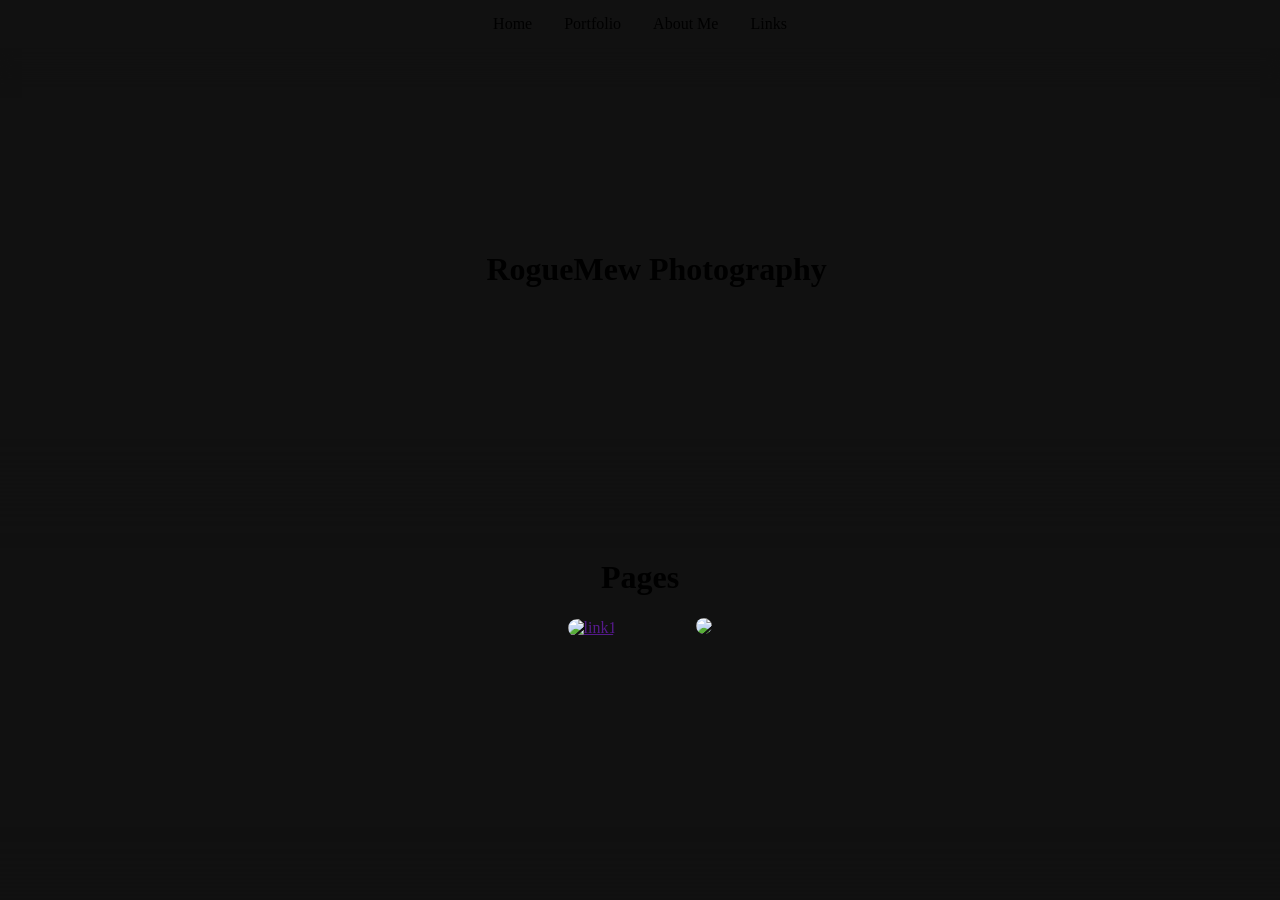
==== index.html @ 45502c31 "Initial Page post" ====
<!doctype html>
<html lang="eng">
  <head>
    <meta charset="UTF-8" />
    <meta description="A Web Portfolio for Eli Kluckhohn or RogueMew" />
    <title>RogueMew Portfolio</title>
    <link rel="stylesheet" href="./sources/index.css" />
    <script src="./sources/index.js" defer></script>
  </head>
  <body>

      <div class="headerBar">
        <a>Home</a>
        <a>Portfolio</a>
        <a>About Me</a>
        <a>Links</a>
      </div>
      <video
      autoplay
        muted
        loop
        playsinline
        disablePictureInPicture
        class="videoBox"
        width="100%">
        <source src="./sources/videos/MVI_5142.MP4" type="video/mp4" />
      </video>

    <div class="titleOverlay">
      <h1>RogueMew Photography</h1>
    </div>

    <div class="fade"></div>

    <div class="selectPage">
      <h1>Pages</h1>

      <div class="pageSelect">
        <a href="" class="link">
          <img
            src="./sources/images/IMG_5899.jpg"
            id="pageSelectImage"
            alt="link1" />
        </a>

        <a href="" class="link">
          <img src="./sources/images/IMG_5899.jpg" id="pageSelectImage" />
        </a>
      </div>
    </div>
  </body>
  <footer></footer>
</html>
---- sources/index.css ----
:root {
  width: 100%;
  height: 100%;
  margin: 0;
  padding: 0;
  color-scheme: light dark;
  overflow-x: hidden;

  font-family: 'Times New Roman', Times, serif;
}

body {
  margin: 0;
  background-color: #111111;
}

.headerBar {
  position: sticky;
  top: 0;

  display: flex;
  flex-direction: row;
  justify-content: center;
  align-content: center;
  align-items: center;
  flex-wrap: nowrap;

  background-color: #111111;
  height: 3em;
  z-index: 5;

  box-shadow: 0px 10px 20px 10px #111111;

}

.headerBar a {
  padding: 1em;
}

.videoBox {
  anchor-name: --video-anchor;
}

.titleOverlay {
  position: absolute;
  position-anchor: --video-anchor;
  user-select: none;
  width: fit-content;

  text-align: center;

  top: calc(anchor(center) - 13%);
  left: calc(anchor(center) - 12%);
}

.titleOverlay h1 {
  margin: 0;
  padding: 0;
  margin-block: 0;
}

.fade {
  position: absolute;
  position-anchor: --video-anchor;

  top: calc(anchor(bottom) - 1px);

  z-index: 0;

  width: 100%;
  height: 1px;

  box-shadow: 0px 0px 50px 200px #111111;

  anchor-name: --fade;
}

.selectPage {
  position: absolute;
  position-anchor: --fade;

  top: calc(anchor(bottom) - 150px);

  z-index: 1;

  left: 0;
  right: 0;
  margin-inline: auto;

  display: flex;
  flex-direction: column;
  flex-wrap: wrap;

  align-items: center;

  margin: auto;
}

.pageSelect {
  width: 100%;

  display: flex;
  flex-direction: row;
  align-items: center;
  justify-content: center;
  gap: 5em;

  margin-bottom: 3em;

  background-color: #111111;
}

.link #pageSelectImage {
  anchor-name: --image-anchor;
  width: 20em;
  border-radius: 10px;
}

.link #textOverlay {
  position: absolute;
  position-anchor: --image-anchor;
  bottom: calc(anchor(bottom) + 50%);
}
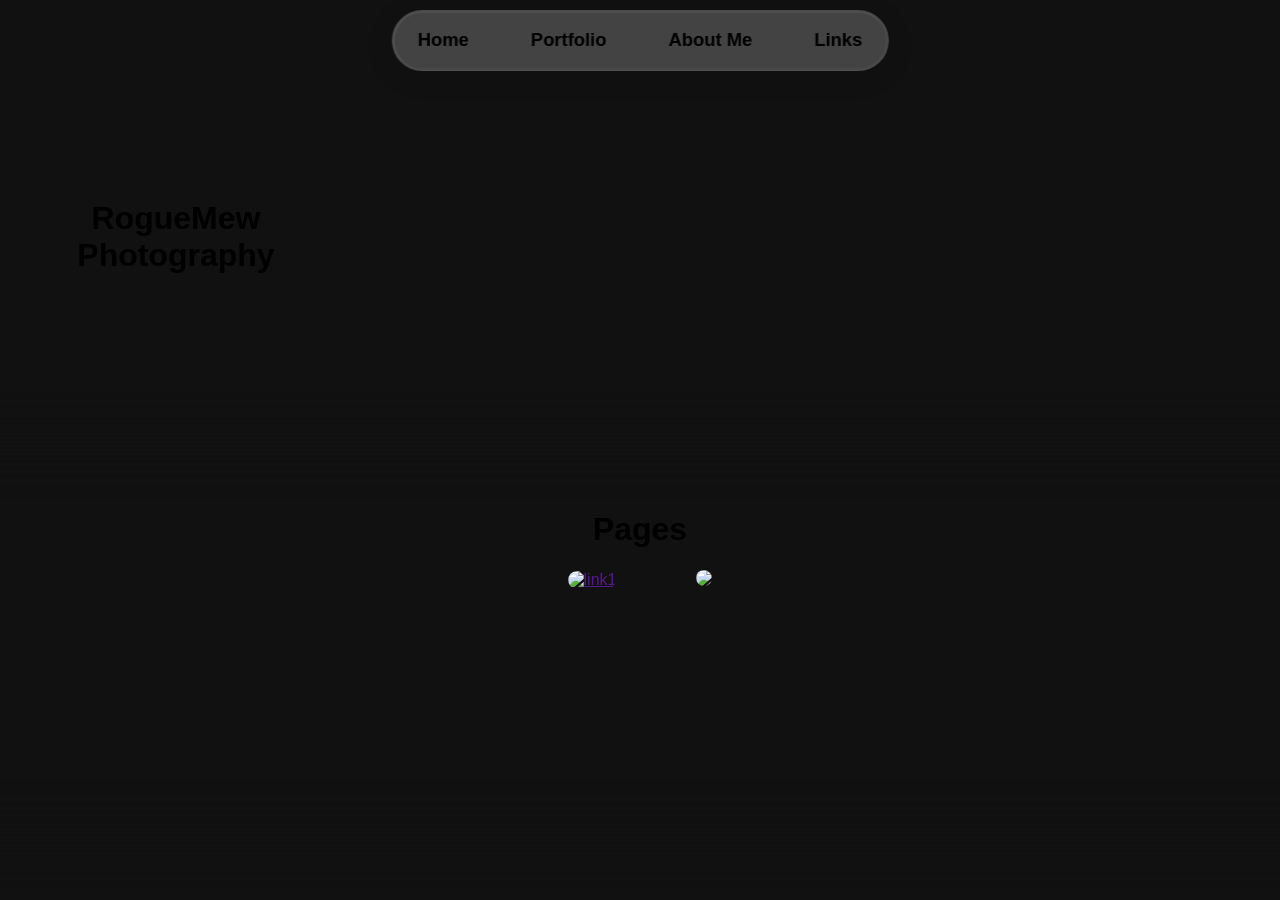
==== commit 8f26ee04: "New Menu Bar for PC" ====
--- a/index.html
+++ b/index.html
@@ -8,28 +8,29 @@
     <script src="./sources/index.js" defer></script>
   </head>
   <body>
-
-      <div class="headerBar">
-        <a>Home</a>
-        <a>Portfolio</a>
-        <a>About Me</a>
-        <a>Links</a>
-      </div>
-      <video
+    <div class="headerBar" id="headerBar">
+      <a href="index.html" id="outer1">Home</a>
+      <a href="" id="inner">Portfolio</a>
+      <a href="" id="inner">About Me</a>
+      <a href="./links/index.html" id="outer2">Links</a>
+    </div>
+    <video
       autoplay
-        muted
-        loop
-        playsinline
-        disablePictureInPicture
-        class="videoBox"
-        width="100%">
-        <source src="./sources/videos/MVI_5142.MP4" type="video/mp4" />
-      </video>
+      muted
+      loop
+      playsinline
+      disablePictureInPicture
+      oncontextmenu="return false;"
+      class="videoBox"
+      width="100%">
+      <source src="./sources/videos/MVI_5142.MP4" type="video/mp4" />
+    </video>
 
     <div class="titleOverlay">
       <h1>RogueMew Photography</h1>
     </div>
 
+    <div class="backgroundSmoke"></div>
     <div class="fade"></div>
 
     <div class="selectPage">
@@ -40,11 +41,15 @@
           <img
             src="./sources/images/IMG_5899.jpg"
             id="pageSelectImage"
-            alt="link1" />
+            alt="link1"
+            oncontextmenu="return false;" />
         </a>
 
         <a href="" class="link">
-          <img src="./sources/images/IMG_5899.jpg" id="pageSelectImage" />
+          <img
+            src="./sources/images/IMG_5899.jpg"
+            id="pageSelectImage"
+            oncontextmenu="return false;" />
         </a>
       </div>
     </div>
--- a/sources/index.css
+++ b/sources/index.css
@@ -6,7 +6,9 @@
   color-scheme: light dark;
   overflow-x: hidden;
 
-  font-family: 'Times New Roman', Times, serif;
+  font-family: "Segoe UI", Tahoma, Geneva, Verdana, sans-serif;
+
+  --background-Color: #111111;
 }
 
 body {
@@ -15,8 +17,22 @@
 }
 
 .headerBar {
-  position: sticky;
-  top: 0;
+  position: fixed;
+  top: 10px;
+  left: 50%;
+
+  transform: translate(-50%, 0);
+
+  width: max-content;
+
+  z-index: 5;
+
+  background: rgba(255, 255, 255, 0.21);
+  border-radius: 50px;
+  box-shadow: 0 5px 30px rgba(0, 0, 0, 0.1);
+  backdrop-filter: blur(3px);
+  -webkit-backdrop-filter: blur(3px);
+  border: 3px groove rgb(241 241 241 / 7%);
 
   display: flex;
   flex-direction: row;
@@ -24,19 +40,41 @@
   align-content: center;
   align-items: center;
   flex-wrap: nowrap;
+  gap: 1em;
 
-  background-color: #111111;
-  height: 3em;
-  z-index: 5;
+  a {
+    color: black;
 
-  box-shadow: 0px 10px 20px 10px #111111;
+    text-decoration: none;
+    text-align: center;
+    line-height: 1em;
+    font-size: 1.15em;
+    font-weight: 600;
 
+    padding: 1em 1.25em;
+
+    transition:
+      box-shadow 0.25s,
+      background-color 0.25s;
+  }
+
+  a:hover {
+    background-color: rgba(255, 255, 255, 0.5);
+    box-shadow: 0px 0px 5px 2px rgba(255, 255, 255, 0.5);
+  }
+
+  a#inner {
+    border-radius: 10px;
+  }
+
+  a#outer1 {
+    border-radius: 50px 10px 10px 50px;
+  }
+
+  a#outer2 {
+    border-radius: 10px 50px 50px 10px;
+  }
 }
-
-.headerBar a {
-  padding: 1em;
-}
-
 .videoBox {
   anchor-name: --video-anchor;
 }
@@ -44,13 +82,15 @@
 .titleOverlay {
   position: absolute;
   position-anchor: --video-anchor;
+  position-area: center;
+  top: calc(anchor(center) - 7.5em);
+
+  anchor-name: --textOverlay;
+
   user-select: none;
-  width: fit-content;
-
+  width: 22em;
+  z-index: 2;
   text-align: center;
-
-  top: calc(anchor(center) - 13%);
-  left: calc(anchor(center) - 12%);
 }
 
 .titleOverlay h1 {
@@ -112,7 +152,7 @@
 
 .link #pageSelectImage {
   anchor-name: --image-anchor;
-  width: 20em;
+  max-width: 20em;
   border-radius: 10px;
 }
 
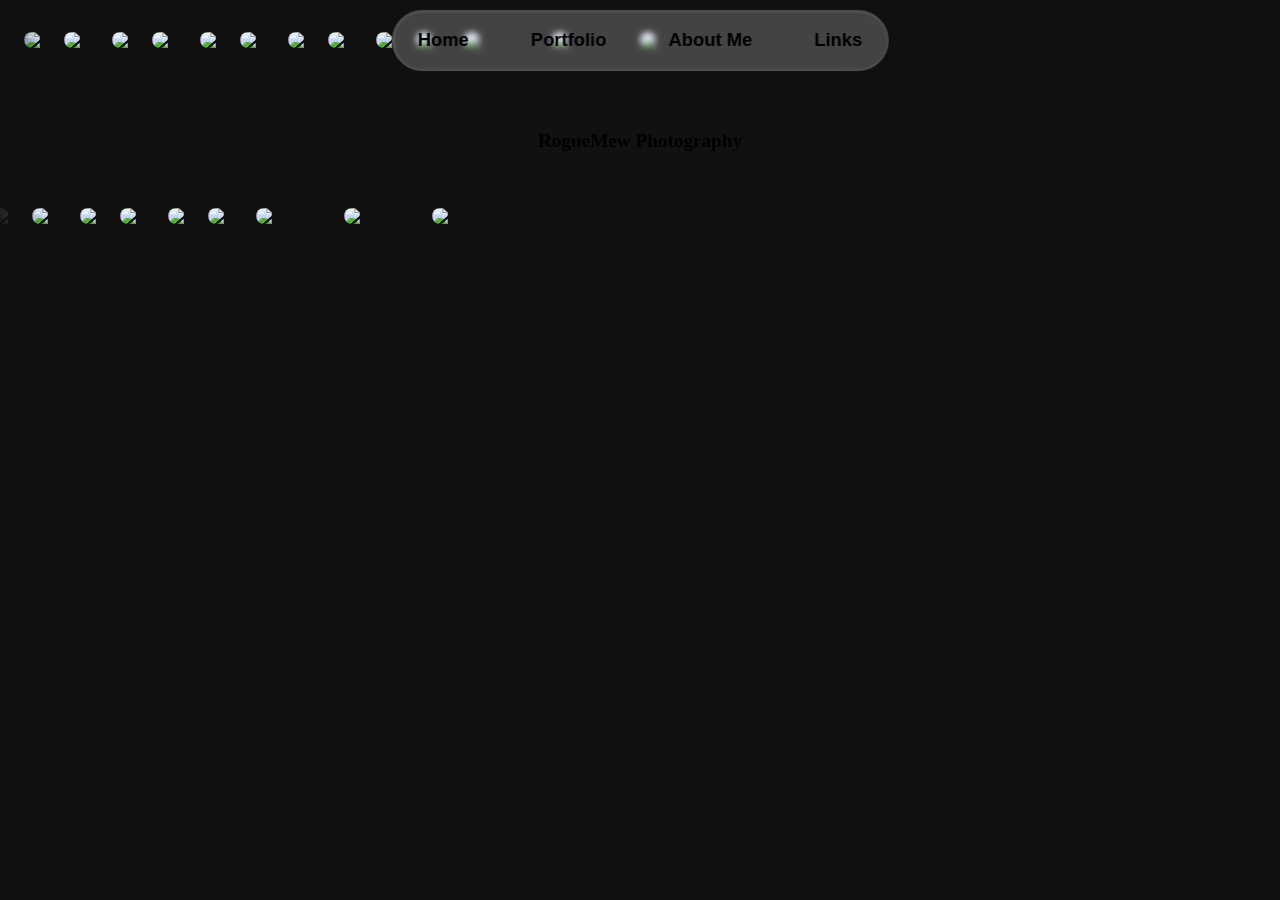
==== commit 082b7694: "new front page" ====
--- a/index.html
+++ b/index.html
@@ -8,51 +8,30 @@
     <script src="./sources/index.js" defer></script>
   </head>
   <body>
-    <div class="headerBar" id="headerBar">
+    <div id="headerBar" class="mobileHidden">
       <a href="index.html" id="outer1">Home</a>
       <a href="" id="inner">Portfolio</a>
       <a href="" id="inner">About Me</a>
-      <a href="./links/index.html" id="outer2">Links</a>
-    </div>
-    <video
-      autoplay
-      muted
-      loop
-      playsinline
-      disablePictureInPicture
-      oncontextmenu="return false;"
-      class="videoBox"
-      width="100%">
-      <source src="./sources/videos/MVI_5142.MP4" type="video/mp4" />
-    </video>
-
-    <div class="titleOverlay">
-      <h1>RogueMew Photography</h1>
+      <a href="#links" id="outer2">Links</a>
     </div>
 
-    <div class="backgroundSmoke"></div>
-    <div class="fade"></div>
+    <div id="introScreen">
+      <div class="mobileHidden" id="coolThing">
+        
+        <div class="deckBox" id="deckBox1">
+          <div aria-hidden="true" class="deck" id="deck1"></div>
+        </div>
 
-    <div class="selectPage">
-      <h1>Pages</h1>
+        <div class="deckBox" id="deckBox2">
+          <div aria-hidden="true" class="deck spinOp" id="deck2"></div>
+        </div>
 
-      <div class="pageSelect">
-        <a href="" class="link">
-          <img
-            src="./sources/images/IMG_5899.jpg"
-            id="pageSelectImage"
-            alt="link1"
-            oncontextmenu="return false;" />
-        </a>
-
-        <a href="" class="link">
-          <img
-            src="./sources/images/IMG_5899.jpg"
-            id="pageSelectImage"
-            oncontextmenu="return false;" />
-        </a>
+        <h1 id="introMiddleText">
+          RogueMew Photography
+        </h1>
+        <div id="fadeLeft"></div>
+        <div id="fadeRight"></div>
       </div>
     </div>
   </body>
-  <footer></footer>
 </html>
--- a/sources/index.css
+++ b/sources/index.css
@@ -9,6 +9,7 @@
   font-family: "Segoe UI", Tahoma, Geneva, Verdana, sans-serif;
 
   --background-Color: #111111;
+  --animationTime: 120s;
 }
 
 body {
@@ -16,7 +17,7 @@
   background-color: #111111;
 }
 
-.headerBar {
+#headerBar {
   position: fixed;
   top: 10px;
   left: 50%;
@@ -75,89 +76,98 @@
     border-radius: 10px 50px 50px 10px;
   }
 }
-.videoBox {
-  anchor-name: --video-anchor;
+
+#deck2 {
+  translate: -100%;
+  padding-top: 10em ;
 }
 
-.titleOverlay {
-  position: absolute;
-  position-anchor: --video-anchor;
-  position-area: center;
-  top: calc(anchor(center) - 7.5em);
-
-  anchor-name: --textOverlay;
-
-  user-select: none;
-  width: 22em;
-  z-index: 2;
-  text-align: center;
+#coolThing{
+  anchor-name: --image-spinner;
 }
 
-.titleOverlay h1 {
-  margin: 0;
-  padding: 0;
-  margin-block: 0;
+#introScreen{
+  padding-top: 2em;
+}
+.deckBox {
+  display: flex;
+
+  overflow: hidden;
+
+  width: 100%;
+  height: fit-content;
+
+  &::-webkit-scrollbar {
+    display: none;
+  }
 }
 
-.fade {
-  position: absolute;
-  position-anchor: --video-anchor;
-
-  top: calc(anchor(bottom) - 1px);
-
-  z-index: 0;
-
-  width: 100%;
-  height: 1px;
-
-  box-shadow: 0px 0px 50px 200px #111111;
-
-  anchor-name: --fade;
+.deck {
+  display: flex;
+  align-items: center;
+  justify-content: center;
+  gap: 0.5em;
+  padding-right: 1em;
+  animation: spin infinite var(--animationTime) linear;
+  will-change: transform;
+  backface-visibility: hidden;
+  padding-top: 0;
 }
 
-.selectPage {
-  position: absolute;
-  position-anchor: --fade;
+.card {
+  width: auto;
+  flex: 0 0 5em;
+  max-height: 15em;
 
-  top: calc(anchor(bottom) - 150px);
-
-  z-index: 1;
-
-  left: 0;
-  right: 0;
-  margin-inline: auto;
-
-  display: flex;
-  flex-direction: column;
-  flex-wrap: wrap;
-
-  align-items: center;
-
-  margin: auto;
+  border-radius: 15px;
 }
 
-.pageSelect {
-  width: 100%;
-
-  display: flex;
-  flex-direction: row;
-  align-items: center;
-  justify-content: center;
-  gap: 5em;
-
-  margin-bottom: 3em;
-
-  background-color: #111111;
+.spinOp {
+  animation: spin-op infinite var(--animationTime) linear;
+  padding-left: 1em;
+  padding-right: 0;
 }
 
-.link #pageSelectImage {
-  anchor-name: --image-anchor;
-  max-width: 20em;
-  border-radius: 10px;
+@keyframes spin {
+  from {
+    transform: translateX(0);
+  }
+  to {
+    transform: translateX(-100%);
+  }
 }
 
-.link #textOverlay {
+@keyframes spin-op {
+  from {
+    transform: translateX(0);
+  }
+  to {
+    transform: translateX(+100%);
+  }
+}
+
+#fadeLeft {
   position: absolute;
-  position-anchor: --image-anchor;
-  bottom: calc(anchor(bottom) + 50%);
+  position-anchor: --image-spinner;
+
+  top: anchor(top);
+  left: 0;
+
+  height: 100%;
+
+  width: 0px;
+
+  box-shadow: 0px 0px 25px 20px #111111;
 }
+
+#introMiddleText {
+  position: absolute;
+  position-anchor: --image-spinner;
+
+  top: anchor(center);
+  left: anchor(center);
+  transform: translate(-50%, -50%);
+
+  font-family: 'Times New Roman', Times, serif;
+  font-size: larger;
+}
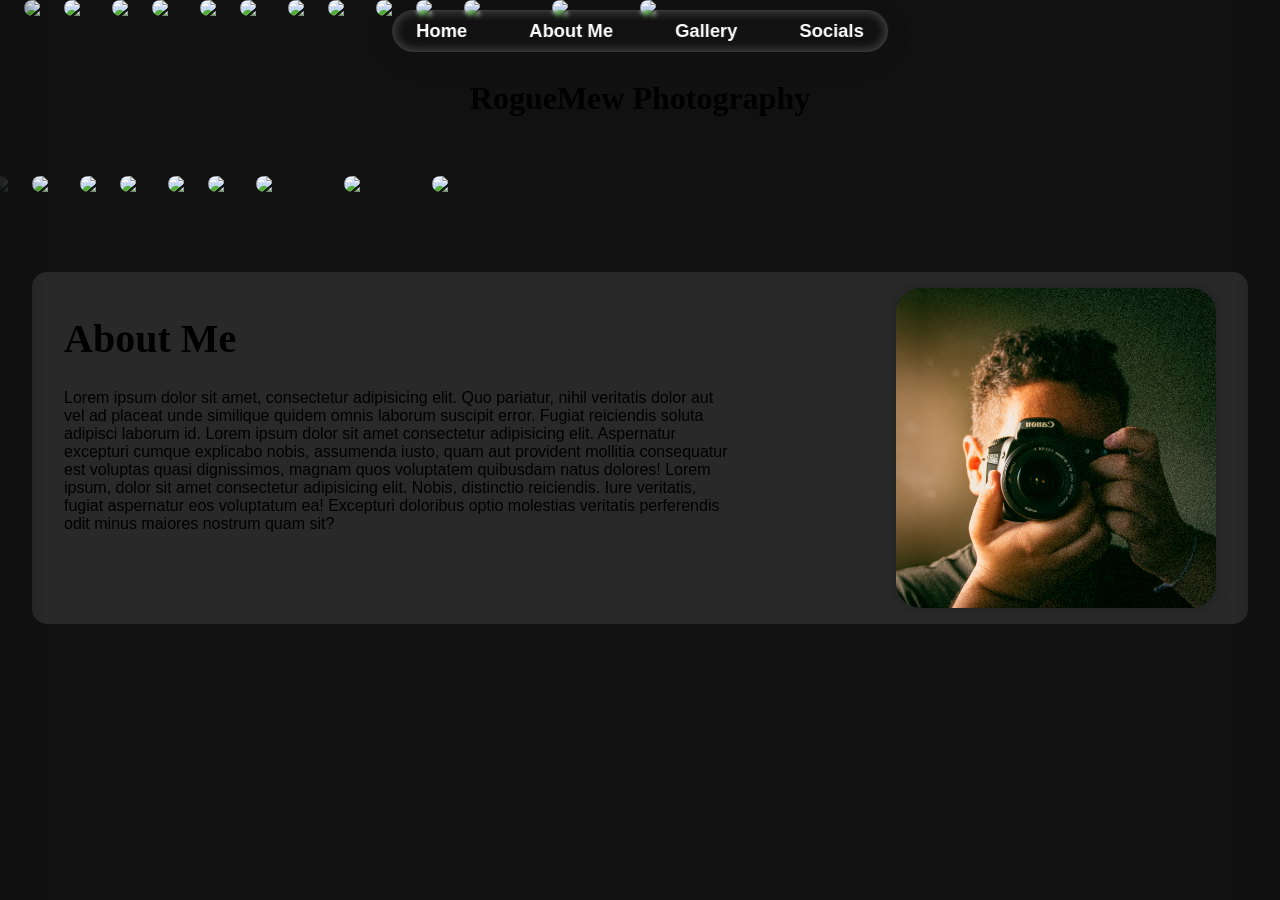
==== commit 1e347b1b: "Clean Up and Finalize + start About Me section" ====
--- a/index.html
+++ b/index.html
@@ -9,15 +9,14 @@
   </head>
   <body>
     <div id="headerBar" class="mobileHidden">
-      <a href="index.html" id="outer1">Home</a>
-      <a href="" id="inner">Portfolio</a>
-      <a href="" id="inner">About Me</a>
-      <a href="#links" id="outer2">Links</a>
+      <a href="#desktopIntroScreen" id="outer1">Home</a>
+      <a href="#aboutMe" id="inner">About Me</a>
+      <a href="" id="inner">Gallery</a>
+      <a href="#links" id="outer2">Socials</a>
     </div>
 
-    <div id="introScreen">
-      <div class="mobileHidden" id="coolThing">
-        
+    <div id="desktopIntroScreen" class="mobileHidden">
+      <div id="coolThing">
         <div class="deckBox" id="deckBox1">
           <div aria-hidden="true" class="deck" id="deck1"></div>
         </div>
@@ -26,12 +25,55 @@
           <div aria-hidden="true" class="deck spinOp" id="deck2"></div>
         </div>
 
-        <h1 id="introMiddleText">
-          RogueMew Photography
-        </h1>
+        <h1 id="introMiddleText">RogueMew Photography</h1>
         <div id="fadeLeft"></div>
         <div id="fadeRight"></div>
       </div>
     </div>
+
+    <div id="aboutMe">
+      <div id="aboutMeText">
+        <h1>About Me</h1>
+        <div>
+          Lorem ipsum dolor sit amet, consectetur adipisicing elit. Quo
+          pariatur, nihil veritatis dolor aut vel ad placeat unde similique
+          quidem omnis laborum suscipit error. Fugiat reiciendis soluta adipisci
+          laborum id. Lorem ipsum dolor sit amet consectetur adipisicing elit.
+          Aspernatur excepturi cumque explicabo nobis, assumenda iusto, quam aut
+          provident mollitia consequatur est voluptas quasi dignissimos, magnam
+          quos voluptatem quibusdam natus dolores! Lorem ipsum, dolor sit amet
+          consectetur adipisicing elit. Nobis, distinctio reiciendis. Iure
+          veritatis, fugiat aspernatur eos voluptatum ea! Excepturi doloribus
+          optio molestias veritatis perferendis odit minus maiores nostrum quam
+          sit?
+        </div>
+      </div>
+      <image src="./sources/images/IMG_4628.jpg" id="aboutMeImg"></image>
+    </div>
+
+    <!--
+    <div id="gallery">
+      <div>
+        <input
+          class="galleryButton"
+          onclick="openGallery(modal1)"
+          type="image"
+          src="./sources/images/IMG_7073.jpg" />
+      </div>
+
+      <div class="modal" id="modal1">
+        Lorem ipsum dolor sit amet consectetur adipisicing elit. Commodi quo
+        ipsa velit quidem similique ipsam nobis, reprehenderit temporibus
+        reiciendis vitae ex, praesentium suscipit ad, earum unde rerum facilis.
+        Cumque, nobis. Lorem ipsum dolor sit amet consectetur adipisicing elit.
+        Quos quasi, soluta quidem odit est accusantium nam eligendi, suscipit
+        pariatur in explicabo ea omnis rerum nisi iure labore tempora aut
+        tempore! Lorem ipsum dolor sit amet, consectetur adipisicing elit.
+        Magnam et exercitationem vel modi similique animi minus doloremque odit
+        temporibus nobis voluptatum rem ullam nesciunt error ratione
+        necessitatibus non, libero repellat.
+      </div>
+    </div>
+    -->
   </body>
 </html>
--- a/sources/index.css
+++ b/sources/index.css
@@ -9,7 +9,11 @@
   font-family: "Segoe UI", Tahoma, Geneva, Verdana, sans-serif;
 
   --background-Color: #111111;
-  --animationTime: 120s;
+  --animationTime: 60s;
+}
+
+html {
+  scroll-behavior: smooth;
 }
 
 body {
@@ -28,12 +32,15 @@
 
   z-index: 5;
 
-  background: rgba(255, 255, 255, 0.21);
+  background: 0;
   border-radius: 50px;
-  box-shadow: 0 5px 30px rgba(0, 0, 0, 0.1);
-  backdrop-filter: blur(3px);
-  -webkit-backdrop-filter: blur(3px);
-  border: 3px groove rgb(241 241 241 / 7%);
+
+  box-shadow:
+    0 5px 30px rgba(0, 0, 0, 0.1),
+    inset 0 0 12px 0px rgb(255 255 255 / 27%);
+  backdrop-filter: blur(2px);
+  -webkit-backdrop-filter: blur(2px);
+  border: 1px solid rgb(255 255 255 / 16%);
 
   display: flex;
   flex-direction: row;
@@ -44,7 +51,7 @@
   gap: 1em;
 
   a {
-    color: black;
+    color: white;
 
     text-decoration: none;
     text-align: center;
@@ -52,7 +59,7 @@
     font-size: 1.15em;
     font-weight: 600;
 
-    padding: 1em 1.25em;
+    padding: 0.6em 1.25em;
 
     transition:
       box-shadow 0.25s,
@@ -60,16 +67,16 @@
   }
 
   a:hover {
-    background-color: rgba(255, 255, 255, 0.5);
-    box-shadow: 0px 0px 5px 2px rgba(255, 255, 255, 0.5);
+    background-color: rgba(255, 255, 255, 0.25);
+    box-shadow: 0px 0px 5px 2px rgba(255, 255, 255, 0.25);
   }
 
   a#inner {
-    border-radius: 10px;
+    border-radius: 5px;
   }
 
   a#outer1 {
-    border-radius: 50px 10px 10px 50px;
+    border-radius: 50px 5px 5px 50px;
   }
 
   a#outer2 {
@@ -79,16 +86,28 @@
 
 #deck2 {
   translate: -100%;
-  padding-top: 10em ;
-}
-
-#coolThing{
+  padding-top: 10em;
+}
+
+#coolThing {
   anchor-name: --image-spinner;
 }
 
-#introScreen{
+#introScreen {
   padding-top: 2em;
 }
+
+#introMiddleText {
+  position: absolute;
+  position-anchor: --image-spinner;
+
+  top: anchor(center);
+  left: anchor(center);
+  transform: translate(-50%, -100%);
+
+  font-family: "Times New Roman", Times, serif;
+}
+
 .deckBox {
   display: flex;
 
@@ -129,20 +148,14 @@
 }
 
 @keyframes spin {
-  from {
-    transform: translateX(0);
-  }
   to {
-    transform: translateX(-100%);
+    transform: translateX(-50%);
   }
 }
 
 @keyframes spin-op {
-  from {
-    transform: translateX(0);
-  }
   to {
-    transform: translateX(+100%);
+    transform: translateX(50%);
   }
 }
 
@@ -160,14 +173,70 @@
   box-shadow: 0px 0px 25px 20px #111111;
 }
 
-#introMiddleText {
+#fadeRight {
   position: absolute;
   position-anchor: --image-spinner;
 
-  top: anchor(center);
-  left: anchor(center);
-  transform: translate(-50%, -50%);
-
-  font-family: 'Times New Roman', Times, serif;
-  font-size: larger;
-}+  top: anchor(top);
+  right: 0;
+
+  height: 100%;
+  width: 0px;
+
+  box-shadow: 0px 0px 25px 20px #111111;
+}
+
+#aboutMe {
+  width: 90%;
+  padding: 1em 2em;
+  margin: 5em auto;
+  background-color: #292929;
+
+  display: flex;
+  flex-direction: row;
+
+  border-radius: 15px;
+
+  gap: 10em;
+
+  #aboutMeText {
+    display: flex;
+    flex-direction: column;
+
+    div {
+      max-width: 50em;
+      font-size: 1em;
+      text-align: left;
+    }
+    h1 {
+      font-size: 2.5em;
+      font-family: "Times New Roman", Times, serif;
+    }
+  }
+
+  #aboutMeImg {
+    max-width: 20em;
+    max-height: max-content;
+    border-radius: 25px;
+    box-shadow: 0 0 10px 5px rgba(0, 0, 0, 0.1);
+  }
+}
+
+#gallery {
+  margin: 5em auto;
+
+  div {
+    width: fit-content;
+    margin: auto;
+
+    .galleryButton {
+      max-width: 20em;
+    }
+
+
+  }
+
+  .modal{
+    visibility: hidden;
+  }
+}
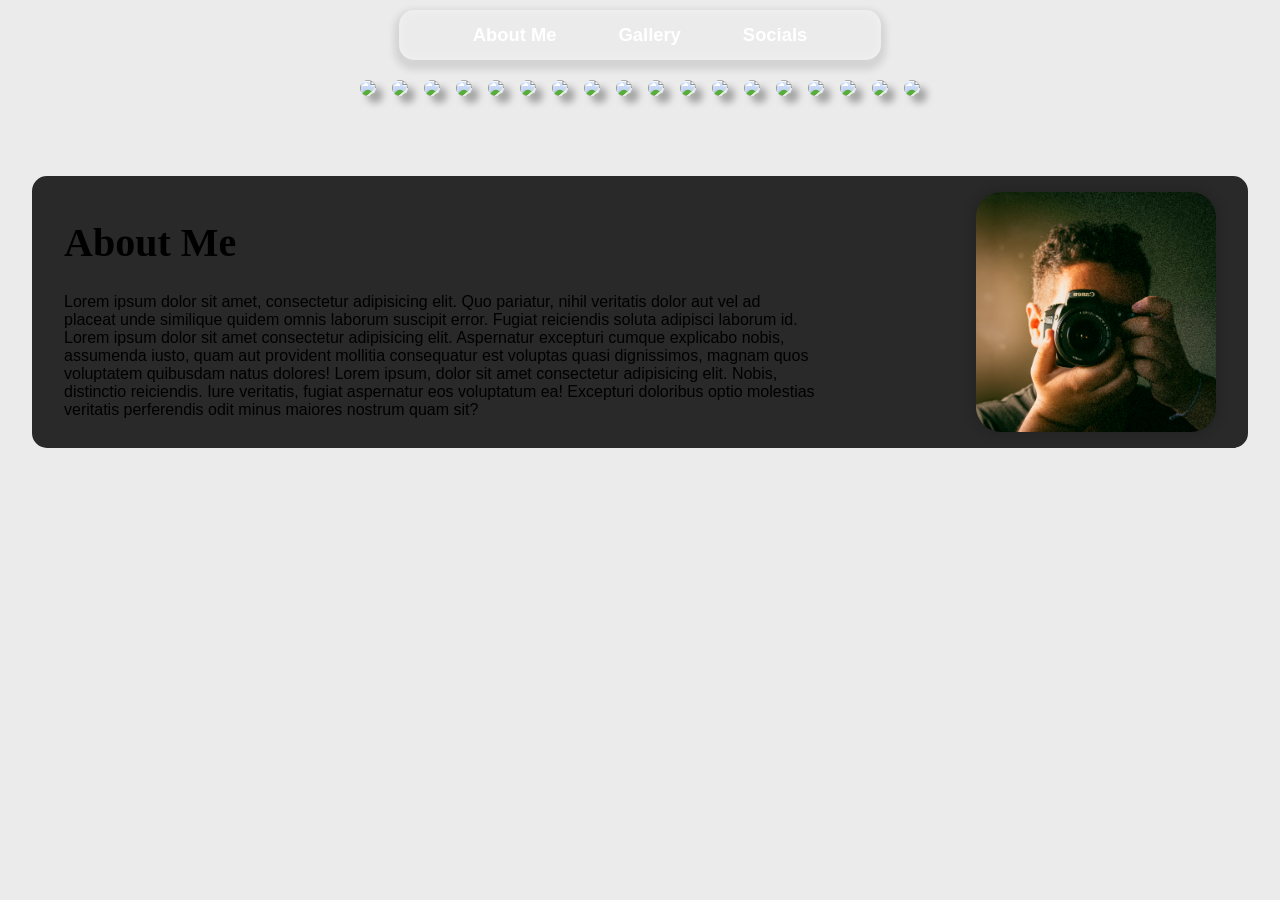
==== commit 86c74406: "New Intro" ====
--- a/index.html
+++ b/index.html
@@ -8,27 +8,14 @@
     <script src="./sources/index.js" defer></script>
   </head>
   <body>
-    <div id="headerBar" class="mobileHidden">
-      <a href="#desktopIntroScreen" id="outer1">Home</a>
+    <header id="headerBar" class="mobileHidden">
       <a href="#aboutMe" id="inner">About Me</a>
       <a href="" id="inner">Gallery</a>
       <a href="#links" id="outer2">Socials</a>
-    </div>
+    </header>
+    
+    <div id="miniGallery">
 
-    <div id="desktopIntroScreen" class="mobileHidden">
-      <div id="coolThing">
-        <div class="deckBox" id="deckBox1">
-          <div aria-hidden="true" class="deck" id="deck1"></div>
-        </div>
-
-        <div class="deckBox" id="deckBox2">
-          <div aria-hidden="true" class="deck spinOp" id="deck2"></div>
-        </div>
-
-        <h1 id="introMiddleText">RogueMew Photography</h1>
-        <div id="fadeLeft"></div>
-        <div id="fadeRight"></div>
-      </div>
     </div>
 
     <div id="aboutMe">
--- a/sources/index.css
+++ b/sources/index.css
@@ -3,7 +3,6 @@
   height: 100%;
   margin: 0;
   padding: 0;
-  color-scheme: light dark;
   overflow-x: hidden;
 
   font-family: "Segoe UI", Tahoma, Geneva, Verdana, sans-serif;
@@ -18,7 +17,29 @@
 
 body {
   margin: 0;
-  background-color: #111111;
+  background-color: #ebebeb;
+}
+
+header a {
+  color: white;
+  text-decoration: none;
+  text-align: center;
+  line-height: 1em;
+  font-size: 1.15em;
+  font-weight: 600;
+
+  padding: 0.8em 1.25em;
+
+  transition:
+    box-shadow 0.25s,
+    background-color 0.25s
+    color 0.1s;
+
+  border-radius: 5px;
+}
+
+header.over-white a {
+  color: #111111;
 }
 
 #headerBar {
@@ -28,15 +49,15 @@
 
   transform: translate(-50%, 0);
 
-  width: max-content;
+  width: 30em;
 
   z-index: 5;
 
-  background: 0;
-  border-radius: 50px;
+  background-color: 0;
+  border-radius: 15px;
 
   box-shadow:
-    0 5px 30px rgba(0, 0, 0, 0.1),
+    0 5px 7px 5px rgba(0, 0, 0, 0.1),
     inset 0 0 12px 0px rgb(255 255 255 / 27%);
   backdrop-filter: blur(2px);
   -webkit-backdrop-filter: blur(2px);
@@ -50,140 +71,27 @@
   flex-wrap: nowrap;
   gap: 1em;
 
-  a {
-    color: white;
-
-    text-decoration: none;
-    text-align: center;
-    line-height: 1em;
-    font-size: 1.15em;
-    font-weight: 600;
-
-    padding: 0.6em 1.25em;
-
-    transition:
-      box-shadow 0.25s,
-      background-color 0.25s;
-  }
-
   a:hover {
     background-color: rgba(255, 255, 255, 0.25);
     box-shadow: 0px 0px 5px 2px rgba(255, 255, 255, 0.25);
   }
-
-  a#inner {
-    border-radius: 5px;
-  }
-
-  a#outer1 {
-    border-radius: 50px 5px 5px 50px;
-  }
-
-  a#outer2 {
-    border-radius: 10px 50px 50px 10px;
-  }
 }
 
-#deck2 {
-  translate: -100%;
-  padding-top: 10em;
-}
+#miniGallery {
+  display: flex;
+  flex-direction: row;
+  flex-wrap: wrap;
+  justify-content: center;
+  gap: 1em;
 
-#coolThing {
-  anchor-name: --image-spinner;
-}
+  margin-top: 5em;
 
-#introScreen {
-  padding-top: 2em;
-}
-
-#introMiddleText {
-  position: absolute;
-  position-anchor: --image-spinner;
-
-  top: anchor(center);
-  left: anchor(center);
-  transform: translate(-50%, -100%);
-
-  font-family: "Times New Roman", Times, serif;
-}
-
-.deckBox {
-  display: flex;
-
-  overflow: hidden;
-
-  width: 100%;
-  height: fit-content;
-
-  &::-webkit-scrollbar {
-    display: none;
+  .miniGalleryImage {
+    object-fit: contain;
+    max-height: 13em;
+    border-radius: 10px;
+    box-shadow: 7px 7px 7px 0px #a4a4a4;
   }
-}
-
-.deck {
-  display: flex;
-  align-items: center;
-  justify-content: center;
-  gap: 0.5em;
-  padding-right: 1em;
-  animation: spin infinite var(--animationTime) linear;
-  will-change: transform;
-  backface-visibility: hidden;
-  padding-top: 0;
-}
-
-.card {
-  width: auto;
-  flex: 0 0 5em;
-  max-height: 15em;
-
-  border-radius: 15px;
-}
-
-.spinOp {
-  animation: spin-op infinite var(--animationTime) linear;
-  padding-left: 1em;
-  padding-right: 0;
-}
-
-@keyframes spin {
-  to {
-    transform: translateX(-50%);
-  }
-}
-
-@keyframes spin-op {
-  to {
-    transform: translateX(50%);
-  }
-}
-
-#fadeLeft {
-  position: absolute;
-  position-anchor: --image-spinner;
-
-  top: anchor(top);
-  left: 0;
-
-  height: 100%;
-
-  width: 0px;
-
-  box-shadow: 0px 0px 25px 20px #111111;
-}
-
-#fadeRight {
-  position: absolute;
-  position-anchor: --image-spinner;
-
-  top: anchor(top);
-  right: 0;
-
-  height: 100%;
-  width: 0px;
-
-  box-shadow: 0px 0px 25px 20px #111111;
 }
 
 #aboutMe {
@@ -215,28 +123,9 @@
   }
 
   #aboutMeImg {
-    max-width: 20em;
+    width: 15em;
     max-height: max-content;
     border-radius: 25px;
     box-shadow: 0 0 10px 5px rgba(0, 0, 0, 0.1);
   }
 }
-
-#gallery {
-  margin: 5em auto;
-
-  div {
-    width: fit-content;
-    margin: auto;
-
-    .galleryButton {
-      max-width: 20em;
-    }
-
-
-  }
-
-  .modal{
-    visibility: hidden;
-  }
-}
